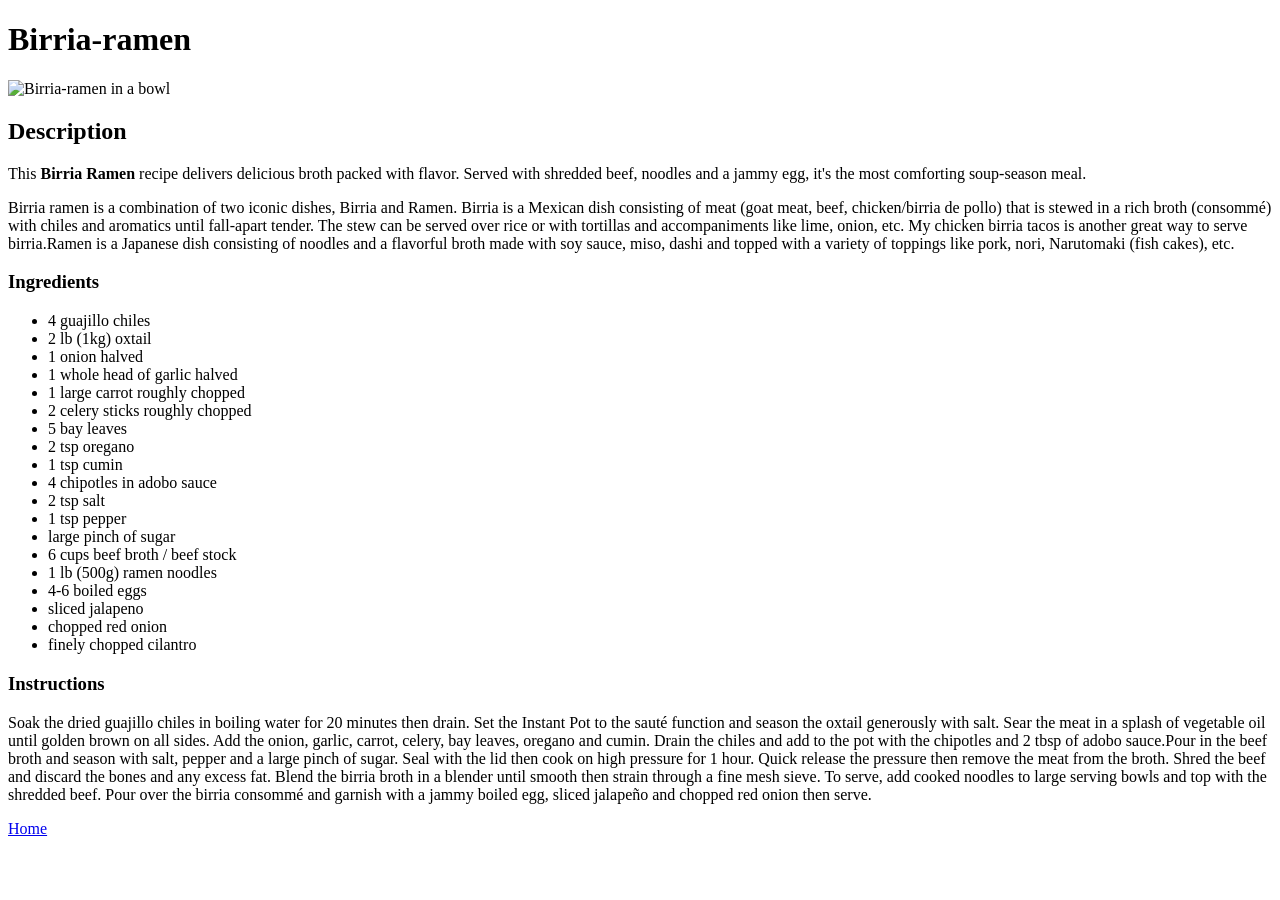
==== recipes/birria-ramen.html @ ac3fc267 "adds two more recipes" ====
<!DOCTYPE html>
<html lang="en">
<head>
    <meta charset="UTF-8">
    <meta name="viewport" content="width=device-width, initial-scale=1.0">
    <title>Lasagna</title>
    <!-- https://simply-delicious-food.com/instant-pot-birria-ramen/ -->
    <h1>Birria-ramen</h1>
    <img src="../images/birria-ramen.png" alt="Birria-ramen in a bowl" width="310" length="310">
    <h2>Description</h2>
    <p>This <strong>Birria Ramen</strong> recipe delivers delicious broth packed with flavor. Served with shredded beef, noodles and a jammy egg, it's the most comforting soup-season meal.</p>
    <p>Birria ramen is a combination of two iconic dishes, Birria and Ramen. Birria is a Mexican dish consisting of meat (goat meat, beef, chicken/birria de pollo) that is stewed in a rich broth (consommé) with chiles and aromatics until fall-apart tender. The stew can be  served over rice or with tortillas and accompaniments like lime, onion, etc. My chicken birria tacos is another great way to serve birria.Ramen is a Japanese dish consisting of noodles and a flavorful broth made with soy sauce, miso, dashi and topped with a variety of toppings like pork, nori, Narutomaki (fish cakes), etc. </p>
    <h3>Ingredients</h3>
    <ul>
        <li>4 guajillo chiles</li>
        <li>2 lb (1kg) oxtail</li>
        <li>1 onion halved</li>
        <li>1 whole head of garlic halved</li>
        <li>1 large carrot roughly chopped</li>
        <li>2 celery sticks roughly chopped</li>
        <li>5 bay leaves</li>
        <li>2 tsp oregano</li>
        <li>1 tsp cumin</li>
        <li>4 chipotles in adobo sauce</li>
        <li>2 tsp salt</li>
        <li>1 tsp pepper</li>
        <li>large pinch of sugar</li>
        <li>6 cups beef broth / beef stock</li>
        <li>1 lb (500g) ramen noodles</li>
        <li>4-6 boiled eggs</li>
        <li>sliced jalapeno</li>
        <li>chopped red onion</li>
        <li>finely chopped cilantro</li>
    </ul>

    <h3>Instructions</h3>
    <p>
        Soak the dried guajillo chiles in boiling water for 20 minutes then drain.
        Set the Instant Pot to the sauté function and season the oxtail generously with salt.
        Sear the meat in a splash of vegetable oil until golden brown on all sides.
        Add the onion, garlic, carrot, celery, bay leaves, oregano and cumin. Drain the chiles and add to the pot with the chipotles and 2 tbsp of adobo sauce.Pour in the beef broth and season with salt, pepper and a large pinch of sugar.
        Seal with the lid then cook on high pressure for 1 hour.
        Quick release the pressure then remove the meat from the broth.
        Shred the beef and discard the bones and any excess fat.
        Blend the birria broth in a blender until smooth then strain through a fine mesh sieve.
        To serve, add cooked noodles to large serving bowls and top with the shredded beef. Pour over the birria consommé and garnish with a jammy boiled egg, sliced jalapeño and chopped red onion then serve.
    </p>

    <a href="../index.html">Home</a>
</head>
<body>
    
</body>
</html>
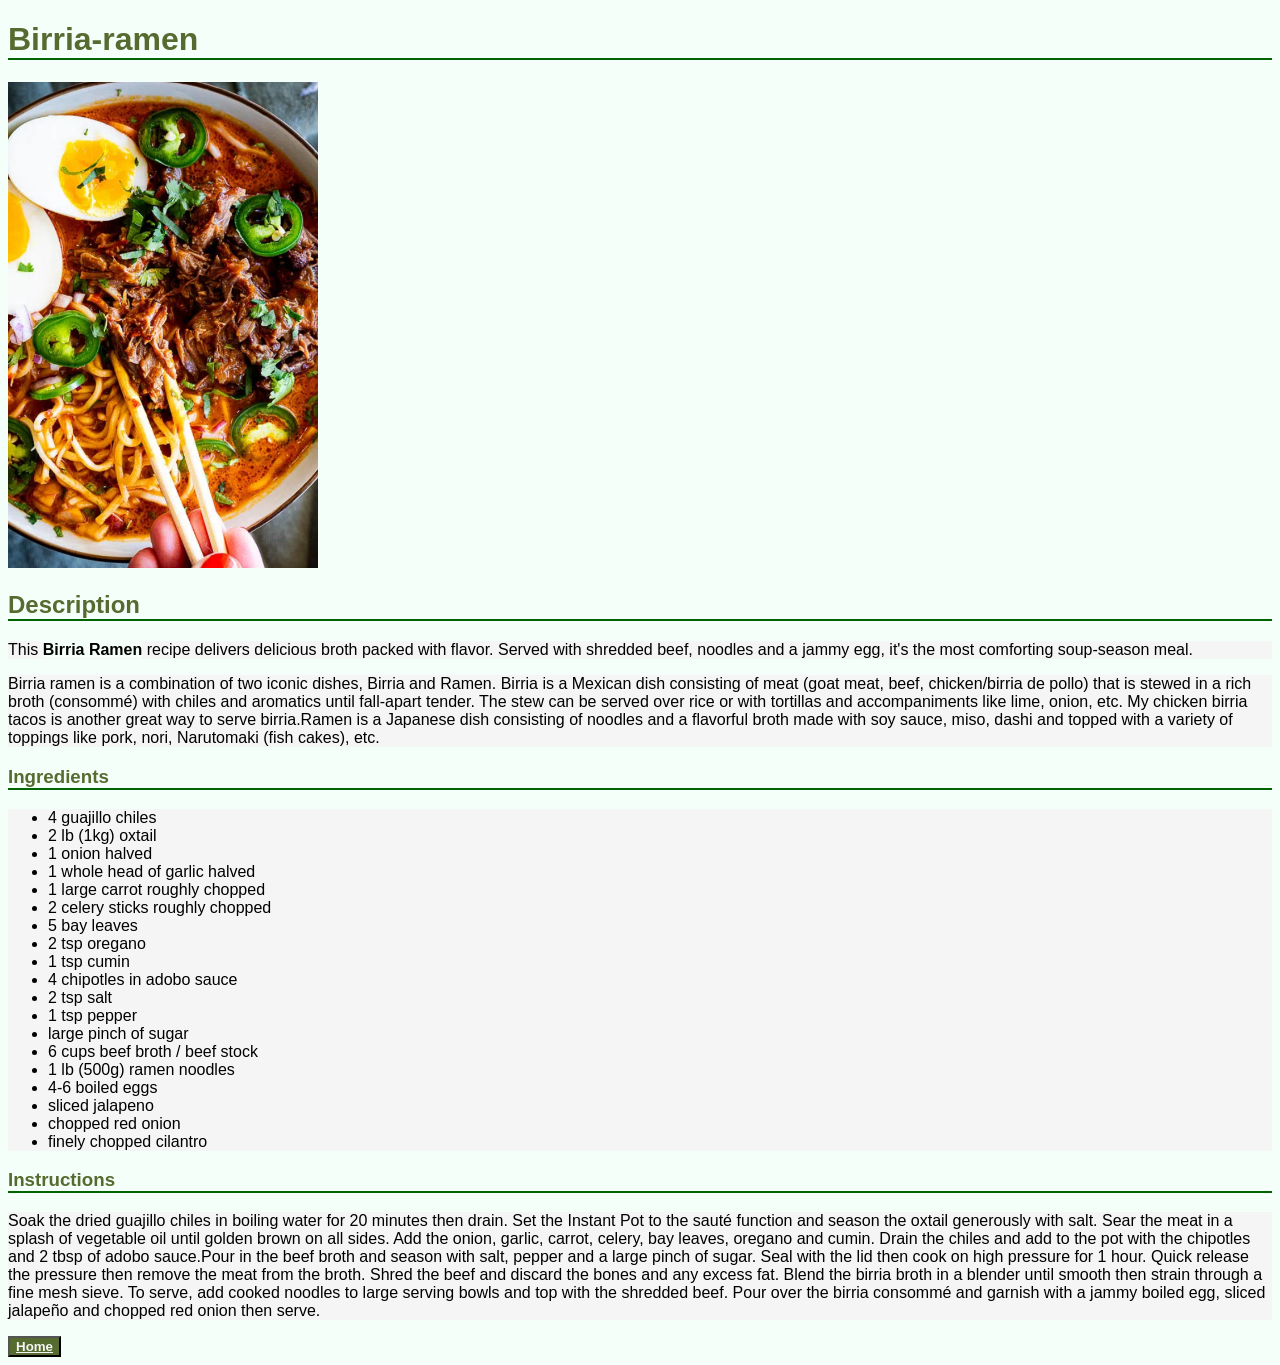
==== commit a17c9ee2: "adds style to index and recipe pages changes include, color, background-color, divs homebutton" ====
--- a/recipes/birria-ramen.html
+++ b/recipes/birria-ramen.html
@@ -3,37 +3,41 @@
 <head>
     <meta charset="UTF-8">
     <meta name="viewport" content="width=device-width, initial-scale=1.0">
-    <title>Lasagna</title>
+    <title>Birria Ramen</title>
+    <link rel="stylesheet" href="../style.css">
+</head>
+<body>
     <!-- https://simply-delicious-food.com/instant-pot-birria-ramen/ -->
     <h1>Birria-ramen</h1>
-    <img src="../images/birria-ramen.png" alt="Birria-ramen in a bowl" width="310" length="310">
+    <img src="../images/birria-ramen.png" alt="Birria-ramen in a bowl" width="310" length="auto">
     <h2>Description</h2>
     <p>This <strong>Birria Ramen</strong> recipe delivers delicious broth packed with flavor. Served with shredded beef, noodles and a jammy egg, it's the most comforting soup-season meal.</p>
     <p>Birria ramen is a combination of two iconic dishes, Birria and Ramen. Birria is a Mexican dish consisting of meat (goat meat, beef, chicken/birria de pollo) that is stewed in a rich broth (consommé) with chiles and aromatics until fall-apart tender. The stew can be  served over rice or with tortillas and accompaniments like lime, onion, etc. My chicken birria tacos is another great way to serve birria.Ramen is a Japanese dish consisting of noodles and a flavorful broth made with soy sauce, miso, dashi and topped with a variety of toppings like pork, nori, Narutomaki (fish cakes), etc. </p>
-    <h3>Ingredients</h3>
-    <ul>
-        <li>4 guajillo chiles</li>
-        <li>2 lb (1kg) oxtail</li>
-        <li>1 onion halved</li>
-        <li>1 whole head of garlic halved</li>
-        <li>1 large carrot roughly chopped</li>
-        <li>2 celery sticks roughly chopped</li>
-        <li>5 bay leaves</li>
-        <li>2 tsp oregano</li>
-        <li>1 tsp cumin</li>
-        <li>4 chipotles in adobo sauce</li>
-        <li>2 tsp salt</li>
-        <li>1 tsp pepper</li>
-        <li>large pinch of sugar</li>
-        <li>6 cups beef broth / beef stock</li>
-        <li>1 lb (500g) ramen noodles</li>
-        <li>4-6 boiled eggs</li>
-        <li>sliced jalapeno</li>
-        <li>chopped red onion</li>
-        <li>finely chopped cilantro</li>
-    </ul>
-
-    <h3>Instructions</h3>
+    <h3 class="ingredients">Ingredients</h3>
+    <div>
+        <ul>
+            <li>4 guajillo chiles</li>
+            <li>2 lb (1kg) oxtail</li>
+            <li>1 onion halved</li>
+            <li>1 whole head of garlic halved</li>
+            <li>1 large carrot roughly chopped</li>
+            <li>2 celery sticks roughly chopped</li>
+            <li>5 bay leaves</li>
+            <li>2 tsp oregano</li>
+            <li>1 tsp cumin</li>
+            <li>4 chipotles in adobo sauce</li>
+            <li>2 tsp salt</li>
+            <li>1 tsp pepper</li>
+            <li>large pinch of sugar</li>
+            <li>6 cups beef broth / beef stock</li>
+            <li>1 lb (500g) ramen noodles</li>
+            <li>4-6 boiled eggs</li>
+            <li>sliced jalapeno</li>
+            <li>chopped red onion</li>
+            <li>finely chopped cilantro</li>
+        </ul>
+    </div>
+    <h3 class="instructions">Instructions</h3>
     <p>
         Soak the dried guajillo chiles in boiling water for 20 minutes then drain.
         Set the Instant Pot to the sauté function and season the oxtail generously with salt.
@@ -46,9 +50,6 @@
         To serve, add cooked noodles to large serving bowls and top with the shredded beef. Pour over the birria consommé and garnish with a jammy boiled egg, sliced jalapeño and chopped red onion then serve.
     </p>
 
-    <a href="../index.html">Home</a>
-</head>
-<body>
-    
+    <button><a class="return" href="../index.html">Home</a>
 </body>
 </html>
--- a/style.css
+++ b/style.css
@@ -0,0 +1,29 @@
+*{
+    font-family: Verdana, Geneva, Tahoma, sans-serif;
+    background-color: mintcream;
+}
+
+h1,
+h2,
+h3,
+h4{
+    color:#556b2f;
+    font-weight: 700;
+    border-bottom: 2px solid darkgreen
+}
+div,
+ul,
+li{
+    background-color: whitesmoke;
+}
+
+p{
+    background-color: whitesmoke;
+}
+
+button,
+a.return{
+    background-color: #556b2f;
+    font-weight: 700;
+    color: whitesmoke;
+}
